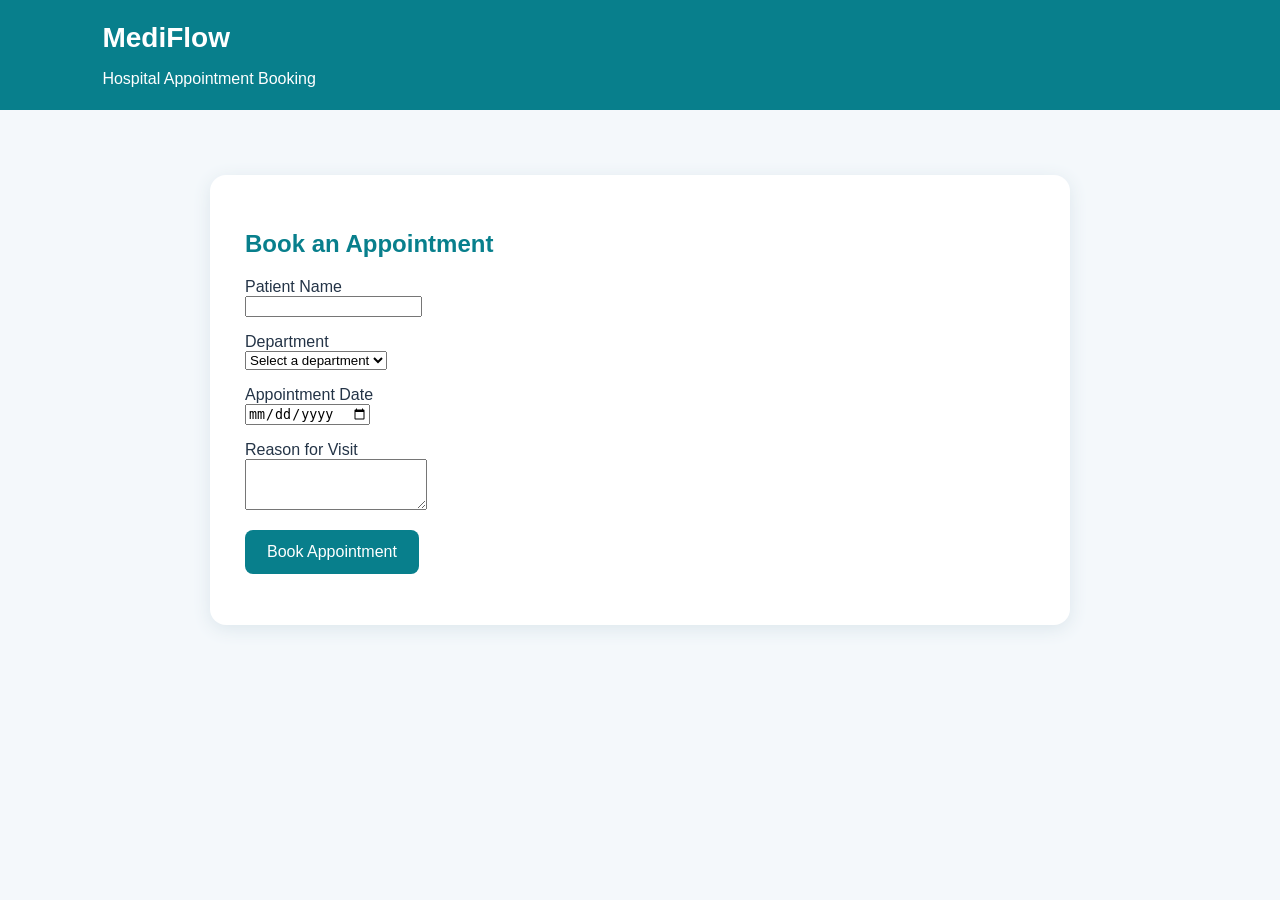
==== frontend/booking.html @ 6216bf76 "Rename backend/frontend/booking.html to frontend/booking.html" ====
<!DOCTYPE html>
<html lang="en">
<head>
    <meta charset="UTF-8">
    <meta name="viewport" content="width=device-width, initial-scale=1.0">
    <title>Book Appointment | MediFlow</title>
    <link rel="stylesheet" href="style.css">
</head>
<body>
    <header>
        <h1>MediFlow</h1>
        <p>Hospital Appointment Booking</p>
    </header>

    <main>
        <section class="hero">
            <h2>Book an Appointment</h2>

            <form id="bookingForm">
                <p>
                    <label for="patientName">Patient Name</label><br>
                    <input id="patientName" name="patientName"
                           type="text" required>
                </p>

                <p>
                    <label for="department">Department</label><br>
                    <select id="department" name="department" required>
                        <option value="">Select a department</option>
                        <option>General Medicine</option>
                        <option>Cardiology</option>
                        <option>Orthopedics</option>
                        <option>Dermatology</option>
                        <option>Pediatrics</option>
                    </select>
                </p>

                <p>
                    <label for="appointmentDate">Appointment Date</label><br>
                    <input id="appointmentDate" name="appointmentDate"
                           type="date" required>
                </p>

                <p>
                    <label for="reason">Reason for Visit</label><br>
                    <textarea id="reason" name="reason"
                              rows="3" required></textarea>
                </p>

                <button type="submit">Book Appointment</button>
            </form>

            <p id="message" role="status"></p>
        </section>
    </main>

    <script>
        document.getElementById("bookingForm").addEventListener("submit", function(event) {
            event.preventDefault();
            document.getElementById("message").textContent =
                "Form completed! Backend booking integration is coming next.";
        });
    </script>
</body>
</html>
---- frontend/style.css ----
* {
    box-sizing: border-box;
}

body {
    margin: 0;
    font-family: Arial, sans-serif;
    background: #f4f8fb;
    color: #243447;
}

header {
    background: #087f8c;
    color: white;
    padding: 22px 8%;
}

header h1 {
    margin: 0;
    font-size: 28px;
}

header p {
    margin-bottom: 0;
}

main {
    max-width: 900px;
    margin: 45px auto;
    padding: 20px;
}

.hero {
    background: white;
    padding: 35px;
    border-radius: 16px;
    box-shadow: 0 4px 18px #dce6ec;
}

h2 {
    color: #087f8c;
}

button {
    background: #087f8c;
    color: white;
    border: none;
    border-radius: 8px;
    padding: 13px 22px;
    cursor: pointer;
    font-size: 16px;
}

button:hover {
    background: #06636d;
}

footer {
    text-align: center;
    padding: 20px;
    color: #62717d;
}
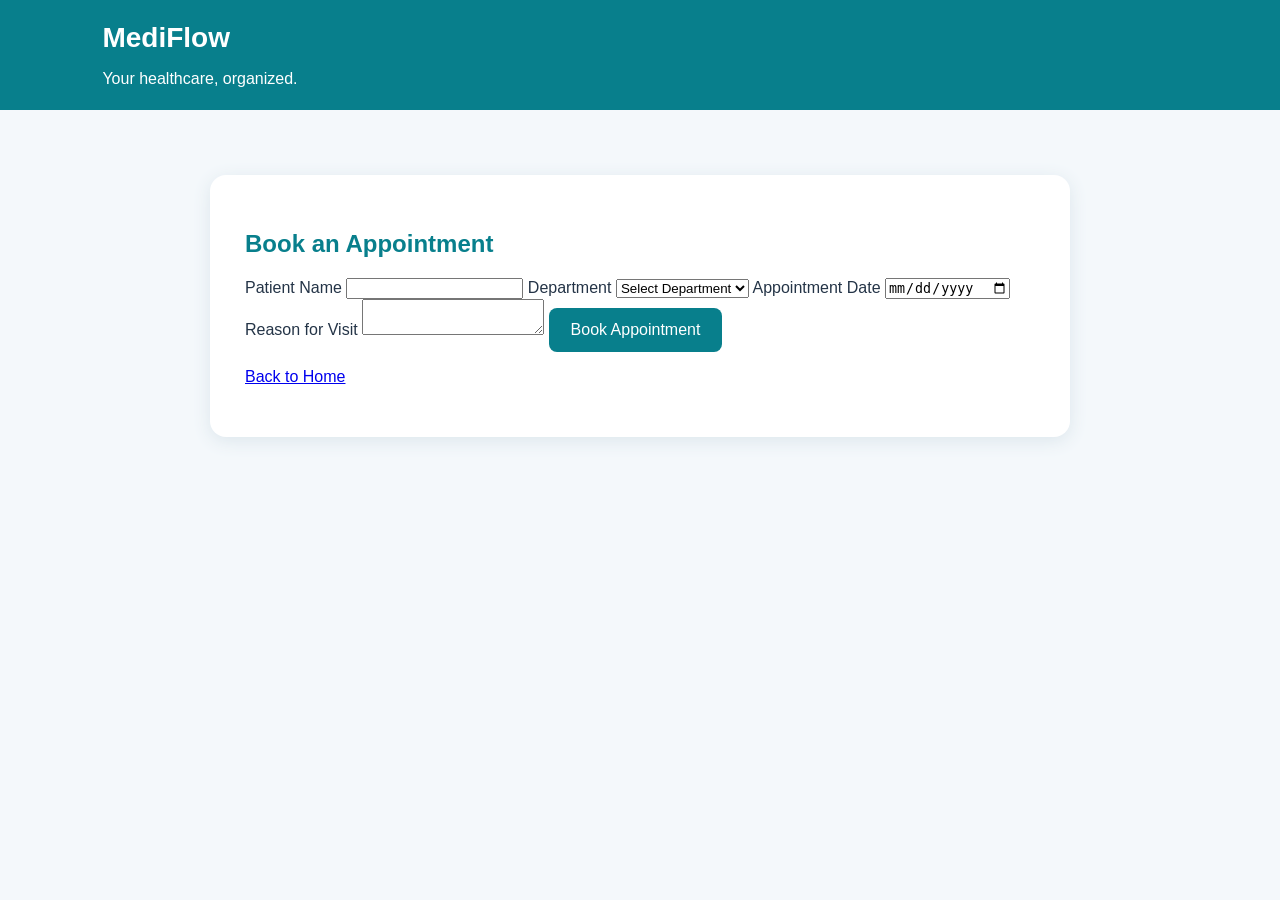
==== commit a7e459a0: "Update booking.html" ====
--- a/frontend/booking.html
+++ b/frontend/booking.html
@@ -4,13 +4,13 @@
 <head>
     <meta charset="UTF-8">
     <meta name="viewport" content="width=device-width, initial-scale=1.0">
-    <title>Book Appointment | MediFlow</title>
+    <title>MediFlow - Book Appointment</title>
     <link rel="stylesheet" href="style.css">
 </head>
 <body>
     <header>
         <h1>MediFlow</h1>
-        <p>Hospital Appointment Booking</p>
+        <p>Your healthcare, organized.</p>
     </header>
 
     <main>
@@ -18,48 +18,68 @@
             <h2>Book an Appointment</h2>
 
             <form id="bookingForm">
-                <p>
-                    <label for="patientName">Patient Name</label><br>
-                    <input id="patientName" name="patientName"
-                           type="text" required>
-                </p>
+                <label for="patient_name">Patient Name</label>
+                <input type="text" id="patient_name" required>
 
-                <p>
-                    <label for="department">Department</label><br>
-                    <select id="department" name="department" required>
-                        <option value="">Select a department</option>
-                        <option>General Medicine</option>
-                        <option>Cardiology</option>
-                        <option>Orthopedics</option>
-                        <option>Dermatology</option>
-                        <option>Pediatrics</option>
-                    </select>
-                </p>
+                <label for="department">Department</label>
+                <select id="department" required>
+                    <option value="">Select Department</option>
+                    <option value="General Medicine">General Medicine</option>
+                    <option value="Cardiology">Cardiology</option>
+                    <option value="Neurology">Neurology</option>
+                    <option value="Orthopedics">Orthopedics</option>
+                    <option value="Pediatrics">Pediatrics</option>
+                </select>
 
-                <p>
-                    <label for="appointmentDate">Appointment Date</label><br>
-                    <input id="appointmentDate" name="appointmentDate"
-                           type="date" required>
-                </p>
+                <label for="appointment_date">Appointment Date</label>
+                <input type="date" id="appointment_date" required>
 
-                <p>
-                    <label for="reason">Reason for Visit</label><br>
-                    <textarea id="reason" name="reason"
-                              rows="3" required></textarea>
-                </p>
+                <label for="reason">Reason for Visit</label>
+                <textarea id="reason" required></textarea>
 
                 <button type="submit">Book Appointment</button>
             </form>
 
-            <p id="message" role="status"></p>
+            <p id="message"></p>
+            <p><a href="index.html">Back to Home</a></p>
         </section>
     </main>
 
     <script>
-        document.getElementById("bookingForm").addEventListener("submit", function(event) {
+        const form = document.getElementById("bookingForm");
+        const message = document.getElementById("message");
+
+        form.addEventListener("submit", async function(event) {
             event.preventDefault();
-            document.getElementById("message").textContent =
-                "Form completed! Backend booking integration is coming next.";
+            message.textContent = "Submitting appointment...";
+
+            const appointment = {
+                patient_name: document.getElementById("patient_name").value.trim(),
+                department: document.getElementById("department").value,
+                appointment_date: document.getElementById("appointment_date").value,
+                reason: document.getElementById("reason").value.trim()
+            };
+
+            try {
+                const response = await fetch("http://127.0.0.1:5000/appointments", {
+                    method: "POST",
+                    headers: {
+                        "Content-Type": "application/json"
+                    },
+                    body: JSON.stringify(appointment)
+                });
+
+                const result = await response.json();
+
+                if (!response.ok) {
+                    throw new Error(result.error || "Booking failed");
+                }
+
+                message.textContent = "Appointment booked successfully! ID: " + result.appointment_id;
+                form.reset();
+            } catch (error) {
+                message.textContent = "Could not connect to the backend. Please start the Python server and try again.";
+            }
         });
     </script>
 </body>
